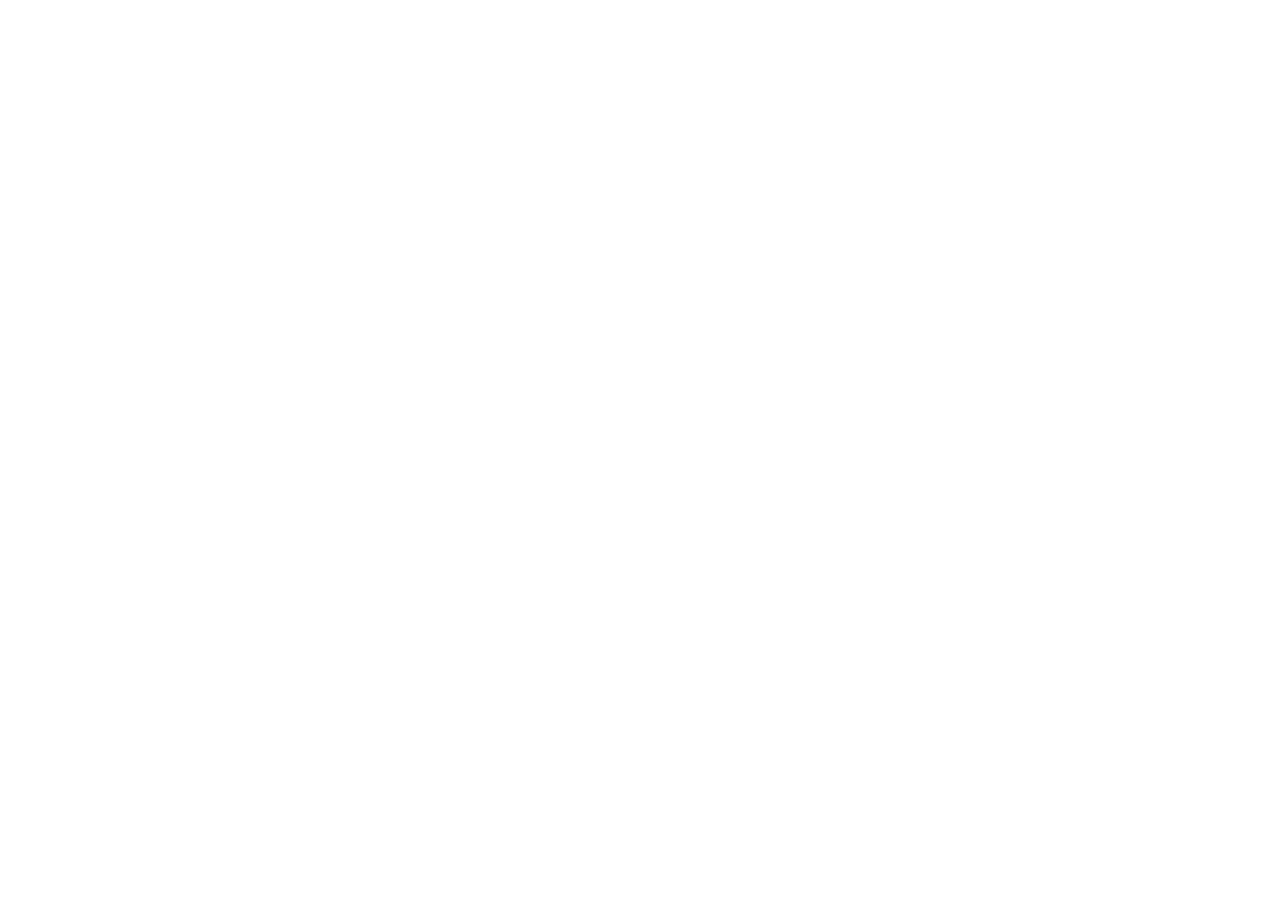
==== Advanced-Html.html @ 60d5a998 "Started Advnaced HTML" ====
<!DOCTYPE html>
<html lang="en">
<head>
    <meta charset="UTF-8">
    <meta http-equiv="X-UA-Compatible" content="IE=edge">
    <meta name="viewport" content="width=device-width, initial-scale=1.0">
    <title>Advanced HTML</title>
</head>
<body>
    
</body>
</html>
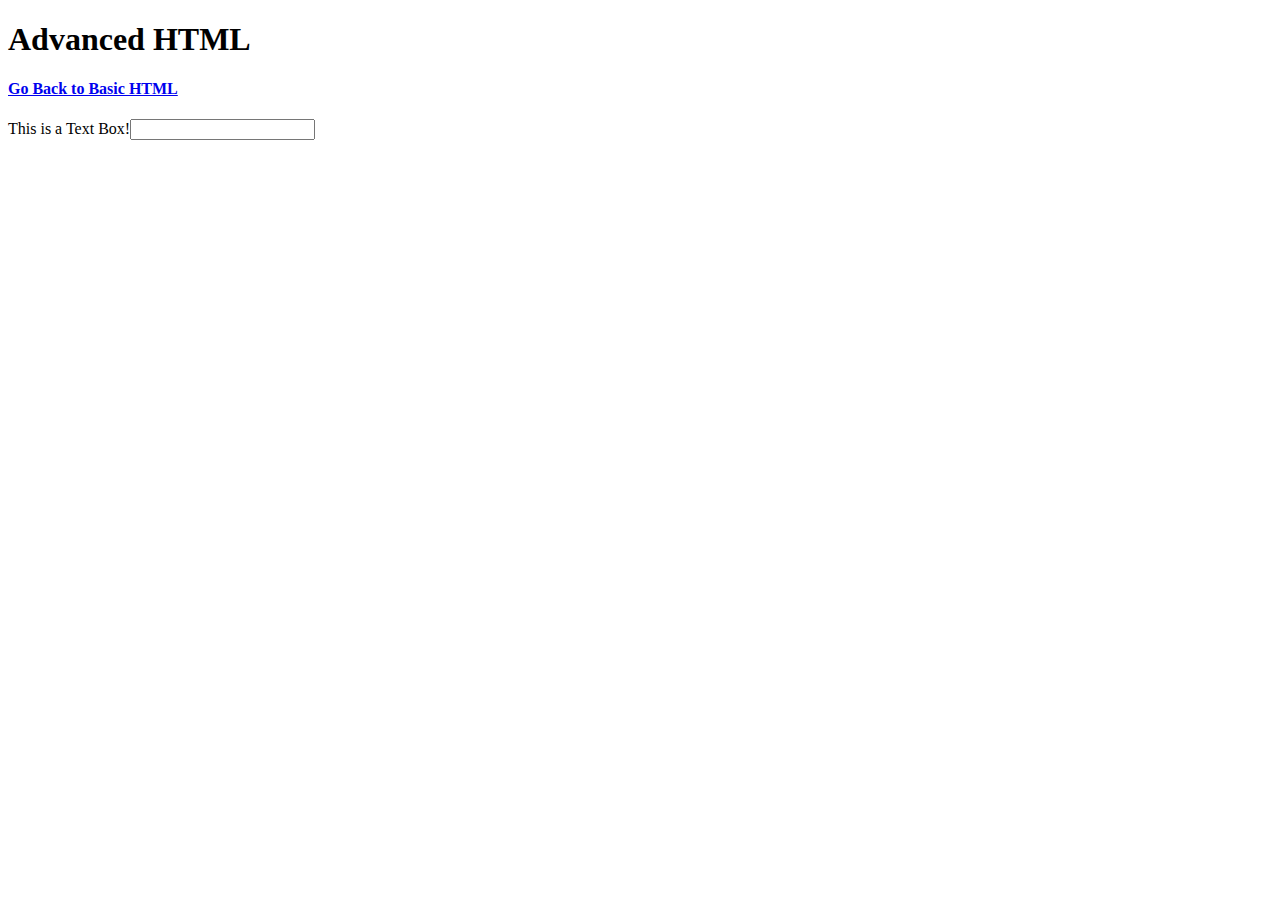
==== commit 2e6bce75: "Updated Basic and Advanced HTML" ====
--- a/Advanced-Html.html
+++ b/Advanced-Html.html
@@ -7,6 +7,14 @@
     <title>Advanced HTML</title>
 </head>
 <body>
-    
+    <h1>Advanced HTML</h1>
+    <a href="Basic-Html.html">
+        <h4>Go Back to Basic HTML</h4>
+    </a>
+
+    <!-- Form="<form></form>" -->
+    <form action="">
+        This is a Text Box!<input type="text">
+    </form>
 </body>
 </html>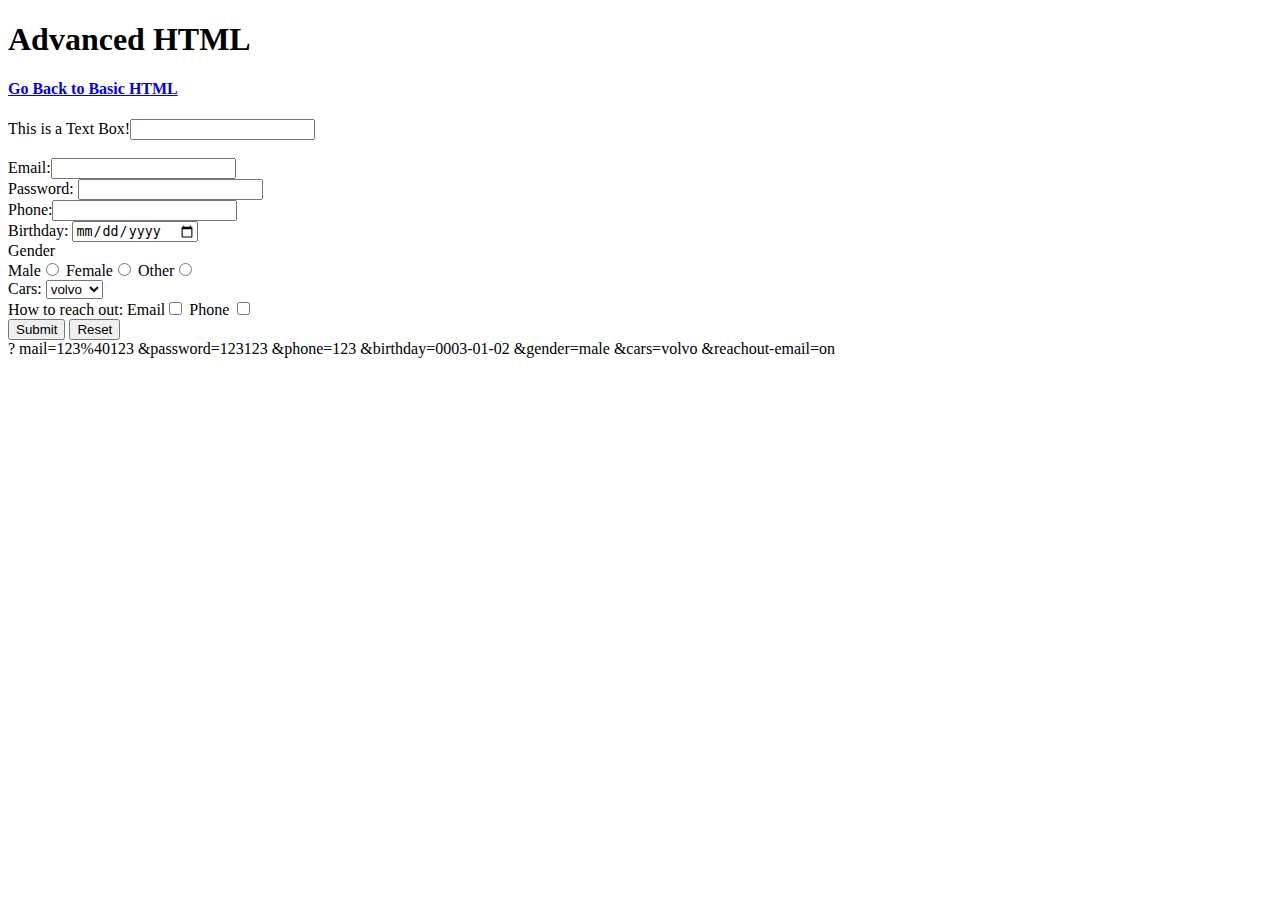
==== commit cfbf53b8: "Advanced all done!" ====
--- a/Advanced-Html.html
+++ b/Advanced-Html.html
@@ -6,15 +6,63 @@
     <meta name="viewport" content="width=device-width, initial-scale=1.0">
     <title>Advanced HTML</title>
 </head>
+<header>
+
+</header>
+<nav>
+
+</nav>
 <body>
     <h1>Advanced HTML</h1>
     <a href="Basic-Html.html">
         <h4>Go Back to Basic HTML</h4>
     </a>
 
-    <!-- Form="<form></form>" -->
-    <form action="">
-        This is a Text Box!<input type="text">
-    </form>
+    <!-- Form="<form></form>"
+        "text" is a text box
+        "submit" is a submit button
+        "reset" is a reset text box button
+    -->
+        <div>
+            <form method="GET">
+                This is a Text Box!<input type="text"><br><br>
+                Email:<input type="email" name="email" required><br>
+                Password: <input type="password" minlength="6" name="password" required><br>
+                Phone:<input type="text" name="phone" required><br>
+                Birthday: <input type="date" name="birthday" required><br>
+                Gender  <br>
+                    Male<input type="radio" name="gender" value="male"> 
+                    Female<input type="radio" name="gender" value="female">
+                    Other<input type="radio" name="gender" value="other">
+                        <br>
+                Cars:
+                <select name="cars" id="" value="cars">
+                    <option value="volvo">volvo</option>
+                    <option value="chevy">chevy</option>
+                    <option value="bmw">bmw</option>
+                </select>
+                <br>
+                How to reach out:
+                    Email<input type="checkbox" name="reachout-email">
+                    Phone <input type="checkbox"><br>
+                <input type="submit" required>
+                <input type="reset">
+                
+            </form>
+    </div>
 </body>
-</html>+<footer>
+    
+</footer>
+</html>
+
+
+
+?
+mail=123%40123
+&password=123123
+&phone=123
+&birthday=0003-01-02
+&gender=male
+&cars=volvo
+&reachout-email=on